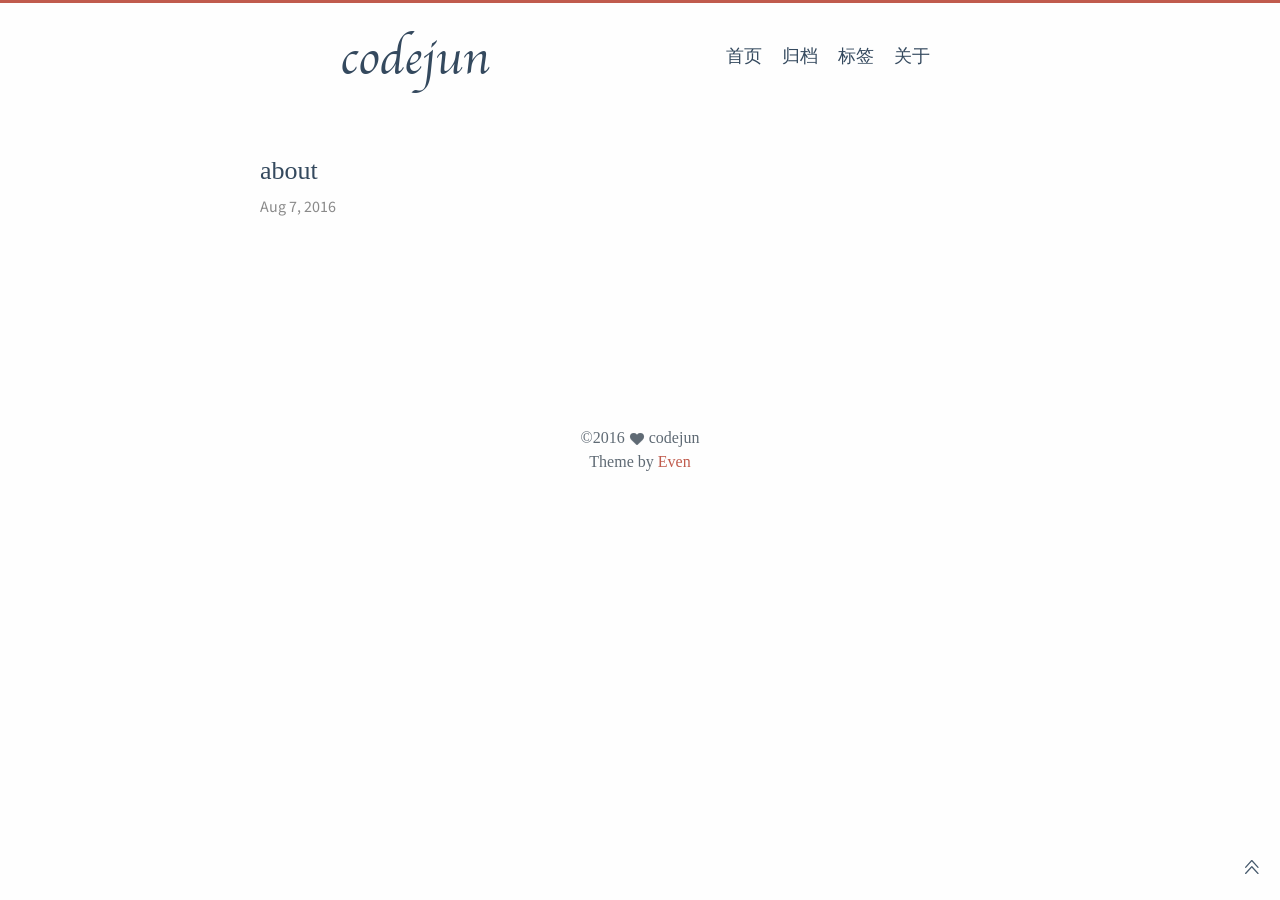
==== about/index.html @ 305eb2f6 "Site updated: 2016-08-07 17:38:11" ====
<!DOCTYPE html><html lang="zh-Hans"><head><meta charset="utf-8"><meta name="X-UA-Compatible" content="IE=edge"><meta name="description"><meta name="viewport" content="width=device-width, initial-scale=1"><title>about · codejun</title><link rel="short icon" href="/favicon.ico"><!-- font--><link rel="stylesheet" href="//fonts.googleapis.com/css?family=Source+Sans+Pro:400,600|Roboto Mono"><!-- icon--><link rel="stylesheet" href="/fonts/iconfont/iconfont.css"><!-- theme style--><link rel="stylesheet" href="/css/style.css"><!-- baidu analytics--><script type="text/javascript">var _hmt = _hmt || [];
(function() {
  var hm = document.createElement("script");
  hm.src = "//hm.baidu.com/hm.js?40d159871796acb51d2f15f353d4da32";
  var s = document.getElementsByTagName("script")[0]; 
  s.parentNode.insertBefore(hm, s);
})();
</script></head><body><div id="main"><header><a href="/." class="logo">codejun</a><ul class="nav"><li class="nav-link"><a href="/" target="_self">首页</a></li><li class="nav-link"><a href="/archives/" target="_self">归档</a></li><li class="nav-link"><a href="/tags/" target="_self">标签</a></li><li class="nav-link"><a href="/about/" target="_self">关于</a></li></ul></header><section id="container"><article class="post"><h1 class="post-title">about</h1><span class="post-time">Aug 7, 2016</span><div class="post-content"></div></article><div class="paginator"></div></section><footer><div class="copyright"><p>&copy;2016<span class="heart"><i class="iconfont icon-heart"></i></span><span class="author">codejun</span></p><p class="theme">Theme by <a href="https://github.com/ahonn/hexo-theme-even"> Even</a></p></div><label id="back2top"><i class="iconfont icon-up"></i></label></footer></div></body><script src="/js/zepto.min.js"></script><script src="/js/theme.js"></script></html>
---- fonts/iconfont/iconfont.css ----
@font-face {font-family: "iconfont";
  src: url('iconfont.eot?t=1468295277'); /* IE9*/
  src: url('iconfont.eot?t=1468295277#iefix') format('embedded-opentype'), /* IE6-IE8 */
  url('iconfont.woff?t=1468295277') format('woff'), /* chrome, firefox */
  url('iconfont.ttf?t=1468295277') format('truetype'), /* chrome, firefox, opera, Safari, Android, iOS 4.2+*/
  url('iconfont.svg?t=1468295277#iconfont') format('svg'); /* iOS 4.1- */
}

.iconfont {
  font-family:"iconfont" !important;
  font-size:16px;
  font-style:normal;
  -webkit-font-smoothing: antialiased;
  -webkit-text-stroke-width: 0.2px;
  -moz-osx-font-smoothing: grayscale;
}
.iconfont {
  font-family: "iconfont" !important;
  font-size: 16px;
  font-style: normal;
  -webkit-font-smoothing: antialiased;
  -webkit-text-stroke-width: 0.2px;
  -moz-osx-font-smoothing: grayscale;

}
.icon-twitter:before {
  content: "\e600";
}
.icon-weibo:before {
  content: "\e602";
}
.icon-stack-overflow:before {
  content: "\e603";
  font-size: 25px;
  position: relative;
  top: -4px;
}
.icon-email:before {
  content: "\e605";
  position: relative;
  top: -2px;
}
.icon-facebook:before {
  content: "\e601";
}
.icon-github:before {
  content: "\e606";
  position: relative;
  top: -3px;
}
.icon-rss:before {
  content: "\e604";
}
.icon-google:before {
  content: "\e609";
}
.icon-zhihu:before {
  content: "\e607";
  font-size: 27px;
  position: relative;
  top: -2px;
}
.icon-heart:before {
  content: "\e608"; 
}

.icon-right:before { 
  content: "\e60a";

}
.icon-left:before {
  content: "\e60b"; 
}
.icon-up:before {
  content: "\e60c";
}
---- css/style.css ----
@charset "UTF-8";img,legend{border:0}a,body{color:#34495e}body,ul{margin:0}body,legend,td,th,ul{padding:0}@font-face{font-family:Chancery;src:url(../fonts/chancery/apple-chancery-webfont.eot);src:url(../fonts/chancer/apple-chancery-webfont.eot?#iefix) format("embedded-opentype"),url(../fonts/chancery/apple-chancery-webfont.woff) format("woff"),url(../fonts/chancery/apple-chancery-webfont.ttf) format("truetype"),url(../fonts/chancery/apple-chancery-webfont.svg#apple-chancery) format("svg");font-weight:lighter;font-style:normal}/*! normalize.css v3.0.3 | MIT License | github.com/necolas/normalize.css */html{font-family:sans-serif;-ms-text-size-adjust:100%;-webkit-text-size-adjust:100%}article,aside,details,figcaption,figure,footer,header,hgroup,main,menu,nav,section,summary{display:block}audio,canvas,progress,video{display:inline-block;vertical-align:baseline}audio:not([controls]){display:none;height:0}[hidden],template{display:none}a{background-color:transparent;text-decoration:none}a:active,a:hover{outline:0}abbr[title]{border-bottom:1px dotted}b,optgroup,strong{font-weight:700}dfn{font-style:italic}h1{font-size:2em;margin:.67em 0}mark{background:#ff0;color:#000}small{font-size:80%}sub,sup{font-size:75%;line-height:0;position:relative;vertical-align:baseline}sup{top:-.5em}sub{bottom:-.25em}img{max-width:100%;height:auto;display:inline-block;vertical-align:middle}svg:not(:root){overflow:hidden}figure{margin:1em 40px}hr{box-sizing:content-box;height:0}pre,textarea{overflow:auto}code,kbd,pre,samp{font-family:monospace,monospace;font-size:1em}button,input,optgroup,select,textarea{color:inherit;font:inherit;margin:0}button{overflow:visible}button,select{text-transform:none}button,html input[type=button],input[type=reset],input[type=submit]{-webkit-appearance:button;cursor:pointer}button[disabled],html input[disabled]{cursor:not-allowed}button::-moz-focus-inner,input::-moz-focus-inner{border:0;padding:0}input{line-height:normal}input[type=radio],input[type=checkbox]{box-sizing:border-box;padding:0}input[type=number]::-webkit-inner-spin-button,input[type=number]::-webkit-outer-spin-button{height:auto}input[type=search]{-webkit-appearance:textfield;box-sizing:content-box}input[type=search]::-webkit-search-cancel-button,input[type=search]::-webkit-search-decoration{-webkit-appearance:none}table{border-collapse:collapse;border-spacing:0}html{font-size:100%;box-sizing:border-box}body{font-family:"Source Sans Pro","Helvetica Neue",Arial,sans-serif;font-weight:400;-webkit-font-smoothing:antialiased;-moz-osx-font-smoothing:grayscale;line-height:1.5;background:#fefefe;border-top:3px solid #c05b4d}h2{font-size:22px}h3{font-size:20px}h4{font-size:18px}h5,h6{font-size:16px}#main{width:800px;margin:0 auto}#container{margin:32px 20px}header{height:60px;padding:20px 100px}header .logo{float:left;font-size:48px;font-family:Chancery,cursive,LiSu,sans-serif}.post .post-sidebar,.post .post-title,footer .copyright,header .nav{font-family:Athelas,Times New Roman,STHeiti,Microsoft Yahei,serif}header .nav{float:right;margin-top:0}header .nav .nav-link{display:inline-block;padding:20px 10px}header .nav .nav-link a{font-size:18px;line-height:1.5}header .nav .nav-link .active,header .nav .nav-link :hover{transition:.1s ease-out;border-radius:2px;border-bottom:2px solid #c05b4d}.tagcloud a,footer #back2top{transition-property:-webkit-transform}footer{padding-top:2em}footer .social{display:block;text-align:center}footer .social .iconfont{display:inline-block;margin-right:10px;font-size:30px}footer .social .iconfont:hover{color:#c05b4d}footer .copyright{margin-top:15px;margin-bottom:20px;color:#5f6a74;text-align:center}footer .copyright .heart{margin:0 5px}footer .copyright .heart .icon-heart{font-size:14px}footer .copyright p{margin:0}footer .copyright .theme a{color:#c05b4d}footer #back2top{position:fixed;right:20px;bottom:20px;z-index:10;transition-property:transform;transition-property:transform,-webkit-transform;transition-timing-function:ease-out;transition-duration:.3s}footer #back2top:hover{-webkit-transform:translateY(-5px);-ms-transform:translateY(-5px);transform:translateY(-5px)}.post{padding-top:1em;padding-bottom:2em}.post .post-title{margin:0;font-weight:400;font-size:26px}.post .post-title .post-link:hover{border-bottom:2px solid #c05b4d;transition:.1s}.post .post-time{margin-top:5px;display:inline-block;color:#8a8a8a}.post .post-content a,.post .post-sidebar ol a.active{color:#c05b4d}.post .post-sidebar{width:190px;position:absolute;padding:10px 5px;margin-left:780px;font-size:15px;border-radius:5px;background-color:rgba(248,245,236,.6);box-shadow:1px 1px 2px rgba(0,0,0,.125)}.post .post-sidebar .heading{margin:5px 10px;font-size:18px;font-weight:500;text-transform:uppercase}.post .post-sidebar ol{list-style:square}.post .post-sidebar .toc{margin:7px 0;padding-left:25px}.post .post-sidebar .toc .toc-child{padding-left:20px}.post .post-content h1,.post .post-content h2,.post .post-content h3,.post .post-content h4,.post .post-content h5,.post .post-content h6{font-family:Athelas,Times New Roman,STHeiti,Microsoft Yahei,serif;font-weight:400}.post .post-content .headerlink:hover{border-bottom:0}.post .post-content .headerlink::before{content:'§';margin-right:5px;font-size:1.1em}.post .post-content a:hover{border-bottom:1px solid #c05b4d}.post .post-content blockquote{margin:2em 0;padding:10px 20px;position:relative;color:rgba(52,73,94,.8);background-color:rgba(192,91,77,.05);border-left:3px solid rgba(192,91,77,.3);box-shadow:1px 1px 2px rgba(0,0,0,.125)}.post .post-content blockquote p{margin:0}.post .post-content img{display:inline-block;max-width:100%}.post .post-content ul{list-style:inside}.post .post-content>table{margin-bottom:20px;border-spacing:0;box-shadow:2px 2px 3px rgba(0,0,0,.125);border:3px double #ebcdc9}.post .post-content>table td,.post .post-content>table th{padding:5px 15px;background-color:#fcfbf9;border:1px double #ebcdc9}code,pre{font-size:13px;padding:7px;border-radius:5px;font-family:Consolas,Monaco,Menlo,Consolas,monospace;background:#f8f5ec}.archive .year,.categories,.home .read-more,.paginator .next,.paginator .prev,.tagcloud,.tags{font-family:Athelas,Times New Roman,STHeiti,Microsoft Yahei,serif}code{padding:3px 5px;border-radius:4px;color:#c7254e}.highlight{position:relative;margin:1em 0;border-radius:5px;overflow-x:auto;box-shadow:1px 1px 2px rgba(0,0,0,.125)}.highlight::after{position:absolute;top:0;right:0;left:0;padding:2px 7px;font-size:12px;font-weight:700;color:#cacaca;background:#f1ede4;content:'CODE'}.highlight.html::after{content:"HTML"}.highlight.js::after{content:"JS"}.highlight.bash::after{content:"BASH"}.highlight.css::after{content:"CSS"}.highlight.scss::after{content:"SCSS"}.highlight.diff::after{content:"DIFF"}.highlight.xml::after{content:"XML"}.highlight.python::after{content:"PYTHON"}.highlight.json::after{content:"JSON"}.highlight.swift::after{content:"SWIFT"}.highlight.ruby::after{content:"RUBY"}.highlight.perl::after{content:"PERL"}.highlight.php::after{content:"PHP"}.highlight.c::after{content:"C"}.highlight.java::after{content:"JAVA"}.highlight.cpp::after{content:"CPP"}.highlight.scheme::after{content:"SCHEME"}.highlight .code pre{margin:0;padding:30px 10px 10px}.highlight .code pre .line{height:19px}.highlight .gutter{width:10px;color:#cacaca}.highlight .gutter pre{margin:0;padding:30px 7px 10px}.highlight table,.highlight td,.highlight tr{margin:0;padding:0;width:100%;border-collapse:collapse}.highlight .code .comment,.highlight .code .quote{color:#93a1a1}.highlight .code .addition,.highlight .code .keyword,.highlight .code .selector-tag{color:#859900}.highlight .code .doctag,.highlight .code .literal,.highlight .code .meta .meta-string,.highlight .code .number,.highlight .code .regexp,.highlight .code .string{color:#2aa198}.highlight .code .name,.highlight .code .section,.highlight .code .selector-class,.highlight .code .selector-id,.highlight .code .title{color:#268bd2}.highlight .code .attr,.highlight .code .attribute,.highlight .code .class .title,.highlight .code .template-variable,.highlight .code .type,.highlight .code .variable{color:#b58900}.highlight .code .bullet,.highlight .code .link,.highlight .code .meta,.highlight .code .meta .keyword,.highlight .code .selector-attr,.highlight .code .selector-pseudo,.highlight .code .subst,.highlight .code .symbol{color:#cb4b16}.highlight .code .built_in,.highlight .code .deletion{color:#dc322f}.highlight .code .formula{background:#eee8d5}.highlight .code .emphasis{font-style:italic}.highlight .code .strong{font-weight:700}.paginator{margin-top:2em;margin-bottom:4em;padding:1em 0}.paginator .next,.paginator .prev{display:inline-block;font-weight:700;font-size:20px}.paginator .next span,.paginator .prev span{margin:0 5px}.paginator .next:hover,.paginator .prev:hover{color:#c05b4d}.paginator .prev{float:left}.paginator .next{float:right}.home{margin-top:2em;margin-bottom:2em}.home .post-item{list-style:none;border-bottom:1px solid #e6e6e6}.home .read-more{color:#c05b4d;font-size:1.1em}.home .read-more:hover{border-bottom:1px solid #c05b4d}.archive{margin:3em auto;font-size:16px;max-width:500px}.archive .year{margin:20px 0;font-size:28px;font-weight:400}.archive .post-item{padding:2px 10px;border-left:1px solid #cacaca}.archive .post-item:hover{padding-left:13px;border-left:3px solid #c05b4d;transition:.2s ease-out}.categories .category-link,.tagcloud a{position:relative;transition-duration:.2s;transition-timing-function:ease-out;display:inline-block}.archive .post-time{display:inline-block;width:60px;margin:0 10px;color:#8a8a8a}.archive .post-time.category,.archive .post-time.tag{width:100px}.categories .total p,.tagcloud .total p{font-size:18px;width:110px;border-bottom:2px solid #c05b4d}.archive .post-link{color:#c05b4d}.tags{margin-top:35px;padding-top:20px;border-top:1px solid #e6e6e6}.tags a{margin-right:5px;color:#c05b4d}.tags a::before{content:'#'}.tagcloud{margin-top:3em;margin-bottom:5em;text-align:center;color:#c05b4d}.tagcloud .total{margin-bottom:10px}.tagcloud .total p{margin:auto}.tagcloud a{word-wrap:break-word;margin:5px;transition-property:transform;transition-property:transform,-webkit-transform}.tagcloud a:active,.tagcloud a:focus,.tagcloud a:hover{color:#c05b4d;-webkit-transform:scale(1.05);-ms-transform:scale(1.05);transform:scale(1.05)}.categories{margin-top:3em;margin-bottom:5em;text-align:center;color:#c05b4d}.categories .total{margin-bottom:20px}.categories .total p{margin:auto}.categories .category-link{margin:3px 10px;transition-property:-webkit-transform;transition-property:transform;transition-property:transform,-webkit-transform}.categories .category-link .category-count{display:inline-block;position:absolute;top:-2px;right:-8px;color:#c05b4d;font-size:12px}.categories .category-link:active,.categories .category-link:focus,.categories .category-link:hover{color:#c05b4d;-webkit-transform:scale(1.05);-ms-transform:scale(1.05);transform:scale(1.05)}@media screen and (max-width:800px){#main{width:100%}header{padding:20px 0}header .logo{font-size:42px}header .logo,header .nav{float:none;display:block;text-align:center}header .logo .nav-link,header .nav .nav-link{padding:5px 8px}.archive{margin:4em 1em 5em}.archive .post-time{margin:0;width:auto;font-size:13px;display:block}.tagcloud{margin-top:4em}#back2top,.post .post-sidebar{display:none}}
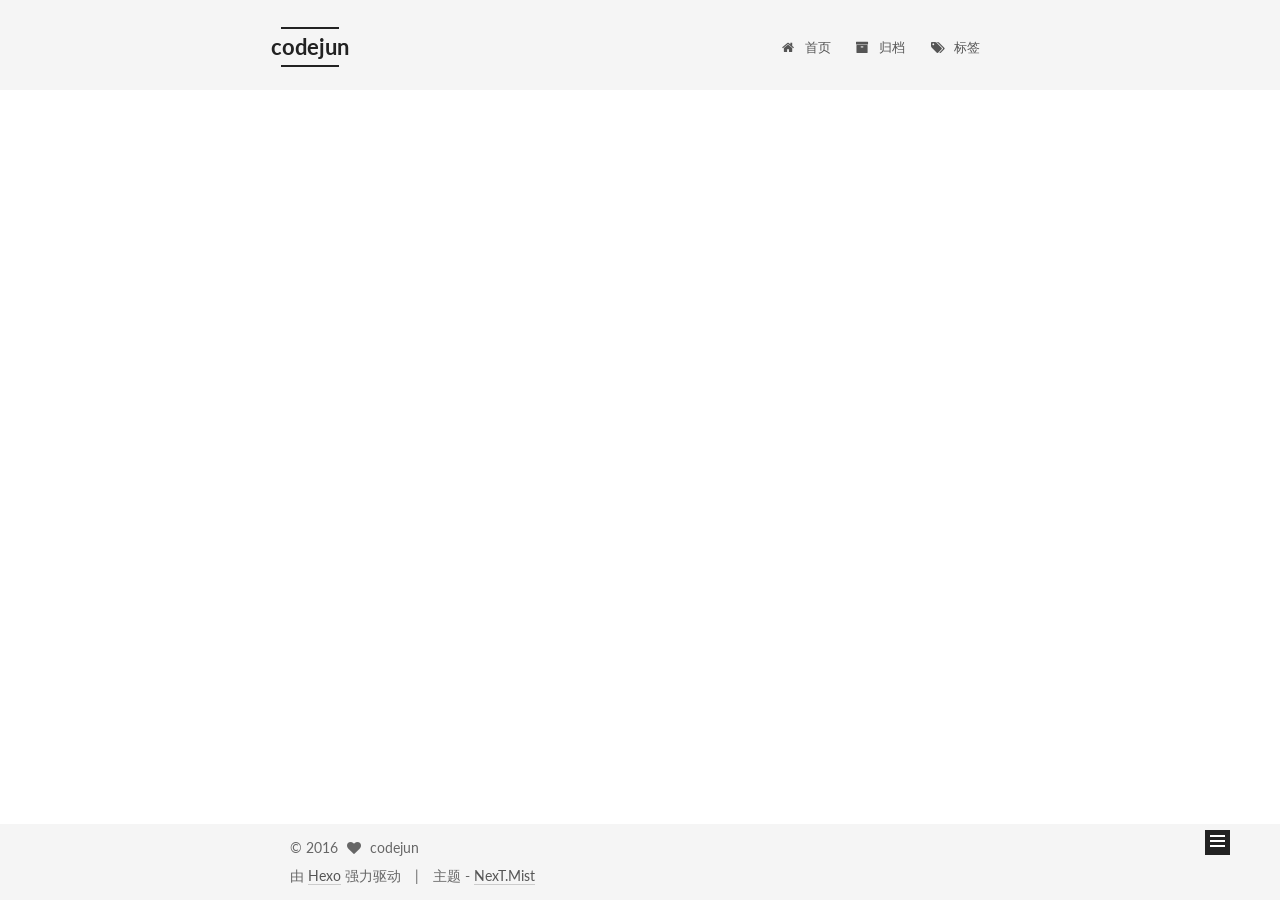
==== commit 6e9f6f51: "Site updated: 2016-08-07 20:53:51" ====
--- a/about/index.html
+++ b/about/index.html
@@ -1,8 +1,463 @@
-<!DOCTYPE html><html lang="zh-Hans"><head><meta charset="utf-8"><meta name="X-UA-Compatible" content="IE=edge"><meta name="description"><meta name="viewport" content="width=device-width, initial-scale=1"><title>about · codejun</title><link rel="short icon" href="/favicon.ico"><!-- font--><link rel="stylesheet" href="//fonts.googleapis.com/css?family=Source+Sans+Pro:400,600|Roboto Mono"><!-- icon--><link rel="stylesheet" href="/fonts/iconfont/iconfont.css"><!-- theme style--><link rel="stylesheet" href="/css/style.css"><!-- baidu analytics--><script type="text/javascript">var _hmt = _hmt || [];
-(function() {
-  var hm = document.createElement("script");
-  hm.src = "//hm.baidu.com/hm.js?40d159871796acb51d2f15f353d4da32";
-  var s = document.getElementsByTagName("script")[0]; 
-  s.parentNode.insertBefore(hm, s);
-})();
-</script></head><body><div id="main"><header><a href="/." class="logo">codejun</a><ul class="nav"><li class="nav-link"><a href="/" target="_self">首页</a></li><li class="nav-link"><a href="/archives/" target="_self">归档</a></li><li class="nav-link"><a href="/tags/" target="_self">标签</a></li><li class="nav-link"><a href="/about/" target="_self">关于</a></li></ul></header><section id="container"><article class="post"><h1 class="post-title">about</h1><span class="post-time">Aug 7, 2016</span><div class="post-content"></div></article><div class="paginator"></div></section><footer><div class="copyright"><p>&copy;2016<span class="heart"><i class="iconfont icon-heart"></i></span><span class="author">codejun</span></p><p class="theme">Theme by <a href="https://github.com/ahonn/hexo-theme-even"> Even</a></p></div><label id="back2top"><i class="iconfont icon-up"></i></label></footer></div></body><script src="/js/zepto.min.js"></script><script src="/js/theme.js"></script></html>+<!doctype html>
+
+
+
+  
+
+
+<html class="theme-next mist use-motion">
+<head>
+  <meta charset="UTF-8"/>
+<meta http-equiv="X-UA-Compatible" content="IE=edge,chrome=1" />
+<meta name="viewport" content="width=device-width, initial-scale=1, maximum-scale=1"/>
+
+
+
+<meta http-equiv="Cache-Control" content="no-transform" />
+<meta http-equiv="Cache-Control" content="no-siteapp" />
+
+
+
+
+
+
+
+
+
+
+
+
+  
+  
+  <link href="/vendors/fancybox/source/jquery.fancybox.css?v=2.1.5" rel="stylesheet" type="text/css" />
+
+
+
+
+  
+  
+  
+  
+
+  
+    
+    
+  
+
+  
+
+  
+
+  
+
+  
+
+  
+    
+    
+    <link href="//fonts.googleapis.com/css?family=Lato:300,300italic,400,400italic,700,700italic&subset=latin,latin-ext" rel="stylesheet" type="text/css">
+  
+
+
+
+
+
+
+<link href="/vendors/font-awesome/css/font-awesome.min.css?v=4.4.0" rel="stylesheet" type="text/css" />
+
+<link href="/css/main.css?v=5.0.1" rel="stylesheet" type="text/css" />
+
+
+  <meta name="keywords" content="Hexo, NexT" />
+
+
+
+
+  
+
+
+  <link rel="alternate" href="/atom.xml" title="codejun" type="application/atom+xml" />
+
+
+
+
+  <link rel="shortcut icon" type="image/x-icon" href="/favicon.ico?v=5.0.1" />
+
+
+
+
+
+
+<meta property="og:type" content="website">
+<meta property="og:title" content="about">
+<meta property="og:url" content="http://yoursite.com/about/index.html">
+<meta property="og:site_name" content="codejun">
+<meta property="og:updated_time" content="2016-08-07T09:12:54.000Z">
+<meta name="twitter:card" content="summary">
+<meta name="twitter:title" content="about">
+
+
+
+<script type="text/javascript" id="hexo.configuration">
+  var NexT = window.NexT || {};
+  var CONFIG = {
+    scheme: 'Mist',
+    sidebar: {"position":"left","display":"hide"},
+    fancybox: true,
+    motion: true,
+    duoshuo: {
+      userId: 0,
+      author: '博主'
+    }
+  };
+</script>
+
+
+
+
+  <link rel="canonical" href="http://yoursite.com/about/"/>
+
+  <title>
+  
+
+  
+    about | codejun
+  
+</title>
+</head>
+
+<body itemscope itemtype="http://schema.org/WebPage" lang="zh-Hans">
+
+  
+
+
+
+  <script type="text/javascript">
+    var _hmt = _hmt || [];
+    (function() {
+      var hm = document.createElement("script");
+      hm.src = "//hm.baidu.com/hm.js?40d159871796acb51d2f15f353d4da32";
+      var s = document.getElementsByTagName("script")[0];
+      s.parentNode.insertBefore(hm, s);
+    })();
+  </script>
+
+
+
+
+
+
+
+
+  
+  
+    
+  
+
+  <div class="container one-collumn sidebar-position-left  ">
+    <div class="headband"></div>
+
+    <header id="header" class="header" itemscope itemtype="http://schema.org/WPHeader">
+      <div class="header-inner"><div class="site-meta ">
+  
+
+  <div class="custom-logo-site-title">
+    <a href="/"  class="brand" rel="start">
+      <span class="logo-line-before"><i></i></span>
+      <span class="site-title">codejun</span>
+      <span class="logo-line-after"><i></i></span>
+    </a>
+  </div>
+  <p class="site-subtitle"></p>
+</div>
+
+<div class="site-nav-toggle">
+  <button>
+    <span class="btn-bar"></span>
+    <span class="btn-bar"></span>
+    <span class="btn-bar"></span>
+  </button>
+</div>
+
+<nav class="site-nav">
+  
+
+  
+    <ul id="menu" class="menu">
+      
+        
+        <li class="menu-item menu-item-home">
+          <a href="/" rel="section">
+            
+              <i class="menu-item-icon fa fa-fw fa-home"></i> <br />
+            
+            首页
+          </a>
+        </li>
+      
+        
+        <li class="menu-item menu-item-archives">
+          <a href="/archives" rel="section">
+            
+              <i class="menu-item-icon fa fa-fw fa-archive"></i> <br />
+            
+            归档
+          </a>
+        </li>
+      
+        
+        <li class="menu-item menu-item-tags">
+          <a href="/tags" rel="section">
+            
+              <i class="menu-item-icon fa fa-fw fa-tags"></i> <br />
+            
+            标签
+          </a>
+        </li>
+      
+
+      
+    </ul>
+  
+
+  
+</nav>
+
+ </div>
+    </header>
+
+    <main id="main" class="main">
+      <div class="main-inner">
+        <div class="content-wrap">
+          <div id="content" class="content">
+            
+
+  <div id="posts" class="posts-expand">
+    
+    
+      
+    
+  </div>
+
+
+          </div>
+          
+
+
+          
+  <div class="comments" id="comments">
+    
+      <div class="ds-thread" data-thread-key="about/index.html"
+           data-title="about" data-url="http://yoursite.com/about/index.html">
+      </div>
+    
+  </div>
+
+
+        </div>
+        
+          
+  
+  <div class="sidebar-toggle">
+    <div class="sidebar-toggle-line-wrap">
+      <span class="sidebar-toggle-line sidebar-toggle-line-first"></span>
+      <span class="sidebar-toggle-line sidebar-toggle-line-middle"></span>
+      <span class="sidebar-toggle-line sidebar-toggle-line-last"></span>
+    </div>
+  </div>
+
+  <aside id="sidebar" class="sidebar">
+    <div class="sidebar-inner">
+
+      
+
+      
+
+      <section class="site-overview sidebar-panel  sidebar-panel-active ">
+        <div class="site-author motion-element" itemprop="author" itemscope itemtype="http://schema.org/Person">
+          <img class="site-author-image" itemprop="image"
+               src="/images/avatar.gif"
+               alt="codejun" />
+          <p class="site-author-name" itemprop="name">codejun</p>
+          <p class="site-description motion-element" itemprop="description"></p>
+        </div>
+        <nav class="site-state motion-element">
+          <div class="site-state-item site-state-posts">
+            <a href="/archives">
+              <span class="site-state-item-count">1</span>
+              <span class="site-state-item-name">日志</span>
+            </a>
+          </div>
+
+          
+
+          
+
+        </nav>
+
+        
+          <div class="feed-link motion-element">
+            <a href="/atom.xml" rel="alternate">
+              <i class="fa fa-rss"></i>
+              RSS
+            </a>
+          </div>
+        
+
+        <div class="links-of-author motion-element">
+          
+        </div>
+
+        
+        
+
+        
+        
+
+      </section>
+
+      
+
+    </div>
+  </aside>
+
+
+        
+      </div>
+    </main>
+
+    <footer id="footer" class="footer">
+      <div class="footer-inner">
+        <div class="copyright" >
+  
+  &copy; 
+  <span itemprop="copyrightYear">2016</span>
+  <span class="with-love">
+    <i class="fa fa-heart"></i>
+  </span>
+  <span class="author" itemprop="copyrightHolder">codejun</span>
+</div>
+
+<div class="powered-by">
+  由 <a class="theme-link" href="https://hexo.io">Hexo</a> 强力驱动
+</div>
+
+<div class="theme-info">
+  主题 -
+  <a class="theme-link" href="https://github.com/iissnan/hexo-theme-next">
+    NexT.Mist
+  </a>
+</div>
+
+        
+
+        
+      </div>
+    </footer>
+
+    <div class="back-to-top">
+      <i class="fa fa-arrow-up"></i>
+    </div>
+  </div>
+
+  
+
+<script type="text/javascript">
+  if (Object.prototype.toString.call(window.Promise) !== '[object Function]') {
+    window.Promise = null;
+  }
+</script>
+
+
+
+
+
+
+
+
+
+  
+
+
+
+  
+  <script type="text/javascript" src="/vendors/jquery/index.js?v=2.1.3"></script>
+
+  
+  <script type="text/javascript" src="/vendors/fastclick/lib/fastclick.min.js?v=1.0.6"></script>
+
+  
+  <script type="text/javascript" src="/vendors/jquery_lazyload/jquery.lazyload.js?v=1.9.7"></script>
+
+  
+  <script type="text/javascript" src="/vendors/velocity/velocity.min.js?v=1.2.1"></script>
+
+  
+  <script type="text/javascript" src="/vendors/velocity/velocity.ui.min.js?v=1.2.1"></script>
+
+  
+  <script type="text/javascript" src="/vendors/fancybox/source/jquery.fancybox.pack.js?v=2.1.5"></script>
+
+
+  
+
+
+  <script type="text/javascript" src="/js/src/utils.js?v=5.0.1"></script>
+
+  <script type="text/javascript" src="/js/src/motion.js?v=5.0.1"></script>
+
+
+
+  
+  
+
+  
+
+  
+
+
+  <script type="text/javascript" src="/js/src/bootstrap.js?v=5.0.1"></script>
+
+
+
+  
+
+  
+    
+  
+
+  <script type="text/javascript">
+    var duoshuoQuery = {short_name:"codejun"};
+    (function() {
+      var ds = document.createElement('script');
+      ds.type = 'text/javascript';ds.async = true;
+      ds.id = 'duoshuo-script';
+      ds.src = (document.location.protocol == 'https:' ? 'https:' : 'http:') + '//static.duoshuo.com/embed.js';
+      ds.charset = 'UTF-8';
+      (document.getElementsByTagName('head')[0]
+      || document.getElementsByTagName('body')[0]).appendChild(ds);
+    })();
+  </script>
+
+  
+    
+    <script src="/vendors/ua-parser-js/dist/ua-parser.min.js?v=0.7.9"></script>
+    <script src="/js/src/hook-duoshuo.js"></script>
+  
+
+
+
+
+
+
+  
+  
+
+  
+
+  
+
+  
+
+</body>
+</html>
--- a/css/main.css
+++ b/css/main.css
@@ -0,0 +1,2427 @@
+/* normalize.css v3.0.2 | MIT License | git.io/normalize */
+html {
+  font-family: sans-serif; /* 1 */
+  -ms-text-size-adjust: 100%; /* 2 */
+  -webkit-text-size-adjust: 100%; /* 2 */
+}
+body {
+  margin: 0;
+}
+article,
+aside,
+details,
+figcaption,
+figure,
+footer,
+header,
+hgroup,
+main,
+menu,
+nav,
+section,
+summary {
+  display: block;
+}
+audio,
+canvas,
+progress,
+video {
+  display: inline-block; /* 1 */
+  vertical-align: baseline; /* 2 */
+}
+audio:not([controls]) {
+  display: none;
+  height: 0;
+}
+[hidden],
+template {
+  display: none;
+}
+a {
+  background-color: transparent;
+}
+a:active,
+a:hover {
+  outline: 0;
+}
+abbr[title] {
+  border-bottom: 1px dotted;
+}
+b,
+strong {
+  font-weight: bold;
+}
+dfn {
+  font-style: italic;
+}
+h1 {
+  font-size: 2em;
+  margin: 0.67em 0;
+}
+mark {
+  background: #ff0;
+  color: #000;
+}
+small {
+  font-size: 80%;
+}
+sub,
+sup {
+  font-size: 75%;
+  line-height: 0;
+  position: relative;
+  vertical-align: baseline;
+}
+sup {
+  top: -0.5em;
+}
+sub {
+  bottom: -0.25em;
+}
+img {
+  border: 0;
+}
+svg:not(:root) {
+  overflow: hidden;
+}
+figure {
+  margin: 1em 40px;
+}
+hr {
+  -moz-box-sizing: content-box;
+  box-sizing: content-box;
+  height: 0;
+}
+pre {
+  overflow: auto;
+}
+code,
+kbd,
+pre,
+samp {
+  font-family: monospace, monospace;
+  font-size: 1em;
+}
+button,
+input,
+optgroup,
+select,
+textarea {
+  color: inherit; /* 1 */
+  font: inherit; /* 2 */
+  margin: 0; /* 3 */
+}
+button {
+  overflow: visible;
+}
+button,
+select {
+  text-transform: none;
+}
+button,
+html input[type="button"],
+input[type="reset"],
+input[type="submit"] {
+  -webkit-appearance: button; /* 2 */
+  cursor: pointer; /* 3 */
+}
+button[disabled],
+html input[disabled] {
+  cursor: default;
+}
+button::-moz-focus-inner,
+input::-moz-focus-inner {
+  border: 0;
+  padding: 0;
+}
+input {
+  line-height: normal;
+}
+input[type="checkbox"],
+input[type="radio"] {
+  box-sizing: border-box; /* 1 */
+  padding: 0; /* 2 */
+}
+input[type="number"]::-webkit-inner-spin-button,
+input[type="number"]::-webkit-outer-spin-button {
+  height: auto;
+}
+input[type="search"] {
+  -webkit-appearance: textfield; /* 1 */
+  -moz-box-sizing: content-box;
+  -webkit-box-sizing: content-box; /* 2 */
+  box-sizing: content-box;
+}
+input[type="search"]::-webkit-search-cancel-button,
+input[type="search"]::-webkit-search-decoration {
+  -webkit-appearance: none;
+}
+fieldset {
+  border: 1px solid #c0c0c0;
+  margin: 0 2px;
+  padding: 0.35em 0.625em 0.75em;
+}
+legend {
+  border: 0; /* 1 */
+  padding: 0; /* 2 */
+}
+textarea {
+  overflow: auto;
+}
+optgroup {
+  font-weight: bold;
+}
+table {
+  border-collapse: collapse;
+  border-spacing: 0;
+}
+td,
+th {
+  padding: 0;
+}
+::selection {
+  background: #262a30;
+  color: #fff;
+}
+body {
+  position: relative;
+  font-family: 'Lato', "PingFang SC", "Microsoft YaHei", sans-serif;
+  font-size: 14px;
+  line-height: 2;
+  color: #555;
+  background: #fff;
+}
+@media (max-width: 767px) {
+  body {
+    padding-right: 0 !important;
+  }
+}
+@media (min-width: 768px) and (max-width: 991px) {
+  body {
+    padding-right: 0 !important;
+  }
+}
+@media (min-width: 1600px) {
+  body {
+    font-size: 16px;
+  }
+}
+h1,
+h2,
+h3,
+h4,
+h5,
+h6 {
+  margin: 0;
+  padding: 0;
+  font-weight: bold;
+  line-height: 1.5;
+  font-family: 'Lato', "PingFang SC", "Microsoft YaHei", sans-serif;
+}
+h2,
+h3,
+h4,
+h5,
+h6 {
+  margin: 20px 0 15px;
+}
+h1 {
+  font-size: 24px;
+}
+@media (max-width: 767px) {
+  h1 {
+    font-size: 20px;
+  }
+}
+h2 {
+  font-size: 22px;
+}
+@media (max-width: 767px) {
+  h2 {
+    font-size: 18px;
+  }
+}
+h3 {
+  font-size: 20px;
+}
+@media (max-width: 767px) {
+  h3 {
+    font-size: 16px;
+  }
+}
+h4 {
+  font-size: 18px;
+}
+@media (max-width: 767px) {
+  h4 {
+    font-size: 14px;
+  }
+}
+h5 {
+  font-size: 16px;
+}
+@media (max-width: 767px) {
+  h5 {
+    font-size: 12px;
+  }
+}
+h6 {
+  font-size: 14px;
+}
+@media (max-width: 767px) {
+  h6 {
+    font-size: 10px;
+  }
+}
+p {
+  margin: 0 0 25px 0;
+}
+a {
+  color: #555;
+  text-decoration: none;
+  border-bottom: 1px solid #999;
+  word-wrap: break-word;
+}
+a:hover {
+  color: #222;
+  border-bottom-color: #222;
+}
+ul {
+  list-style: none;
+}
+blockquote {
+  margin: 0;
+  padding: 0;
+}
+img {
+  display: block;
+  margin: auto;
+  max-width: 100%;
+  height: auto;
+}
+hr {
+  margin: 40px 0;
+  height: 3px;
+  border: none;
+  background-color: #ddd;
+  background-image: repeating-linear-gradient(-45deg, #fff, #fff 4px, transparent 4px, transparent 8px);
+}
+blockquote {
+  padding: 0 15px;
+  color: #666;
+  border-left: 4px solid #ddd;
+}
+blockquote cite::before {
+  content: "-";
+  padding: 0 5px;
+}
+dt {
+  font-weight: 700;
+}
+dd {
+  margin: 0;
+  padding: 0;
+}
+.text-left {
+  text-align: left;
+}
+.text-center {
+  text-align: center;
+}
+.text-right {
+  text-align: right;
+}
+.text-justify {
+  text-align: justify;
+}
+.text-nowrap {
+  white-space: nowrap;
+}
+.text-lowercase {
+  text-transform: lowercase;
+}
+.text-uppercase {
+  text-transform: uppercase;
+}
+.text-capitalize {
+  text-transform: capitalize;
+}
+.center-block {
+  display: block;
+  margin-left: auto;
+  margin-right: auto;
+}
+.clearfix:before,
+.clearfix:after {
+  content: " ";
+  display: table;
+}
+.clearfix:after {
+  clear: both;
+}
+.pullquote {
+  width: 45%;
+}
+.pullquote.left {
+  float: left;
+  margin-left: 5px;
+  margin-right: 10px;
+}
+.pullquote.right {
+  float: right;
+  margin-left: 10px;
+  margin-right: 5px;
+}
+.affix.affix.affix {
+  position: fixed;
+}
+.translation {
+  margin-top: -20px;
+  font-size: 14px;
+  color: #999;
+}
+.scrollbar-measure {
+  width: 100px;
+  height: 100px;
+  overflow: scroll;
+  position: absolute;
+  top: -9999px;
+}
+.use-motion .motion-element {
+  opacity: 0;
+}
+#local-search-input {
+  padding: 3px;
+  border: none;
+  text-indent: 14px;
+  border-radius: 0;
+  width: 140px;
+  outline: none;
+  border-bottom: 1px solid #999;
+  background: inherit;
+  opacity: 0.5;
+}
+#local-search-input:focus {
+  opacity: 1;
+}
+.search-icon {
+  position: absolute;
+  top: 9px;
+}
+table {
+  margin: 20px 0;
+  width: 100%;
+  border-collapse: collapse;
+  border-spacing: 0;
+  border: 1px solid #ddd;
+  font-size: 14px;
+  table-layout: fixed;
+  word-wrap: break-all;
+}
+table>tbody>tr:nth-of-type(odd) {
+  background-color: #f9f9f9;
+}
+table>tbody>tr:hover {
+  background-color: #f5f5f5;
+}
+caption,
+th,
+td {
+  padding: 8px;
+  text-align: left;
+  vertical-align: middle;
+  font-weight: normal;
+}
+th,
+td {
+  border-bottom: 3px solid #ddd;
+  border-right: 1px solid #eee;
+}
+th {
+  padding-bottom: 10px;
+  font-weight: 700;
+}
+td {
+  border-bottom-width: 1px;
+}
+html,
+body {
+  height: 100%;
+}
+.container {
+  position: relative;
+  min-height: 100%;
+}
+.header-inner {
+  margin: 0 auto;
+  padding: 100px 0 70px;
+  width: 700px;
+}
+@media (min-width: 1600px) {
+  .container .header-inner {
+    width: 900px;
+  }
+}
+.main {
+  padding-bottom: 150px;
+}
+.main-inner {
+  margin: 0 auto;
+  width: 700px;
+}
+@media (min-width: 1600px) {
+  .container .main-inner {
+    width: 900px;
+  }
+}
+.footer {
+  position: absolute;
+  left: 0;
+  bottom: 0;
+  width: 100%;
+  min-height: 50px;
+}
+.footer-inner {
+  box-sizing: border-box;
+  margin: 20px auto;
+  width: 700px;
+}
+@media (min-width: 1600px) {
+  .container .footer-inner {
+    width: 900px;
+  }
+}
+pre,
+.highlight {
+  overflow: auto;
+  margin: 20px 0;
+  padding: 15px;
+  font-size: 13px;
+  color: #ccc;
+  background: #2d2d2d;
+  line-height: 1.6;
+}
+pre,
+code {
+  font-family: consolas, Menlo, "PingFang SC", "Microsoft YaHei", monospace;
+}
+code {
+  padding: 2px 4px;
+  word-break: break-all;
+  color: #555;
+  background: #eee;
+  border-radius: 4px;
+  font-size: 13px;
+}
+pre code {
+  padding: 0;
+  color: #ccc;
+  background: none;
+  text-shadow: none;
+}
+.highlight pre {
+  border: none;
+  margin: 0;
+  padding: 1px;
+}
+.highlight table {
+  margin: 0;
+  width: auto;
+  border: none;
+}
+.highlight td {
+  border: none;
+  padding: 0;
+}
+.highlight figcaption {
+  font-size: 1em;
+  color: #ccc;
+  line-height: 1em;
+  margin-bottom: 1em;
+}
+.highlight figcaption:before,
+.highlight figcaption:after {
+  content: " ";
+  display: table;
+}
+.highlight figcaption:after {
+  clear: both;
+}
+.highlight figcaption a {
+  float: right;
+  color: #ccc;
+}
+.highlight figcaption a:hover {
+  border-bottom-color: #ccc;
+}
+.highlight .gutter pre {
+  color: #666;
+  text-align: right;
+  padding-right: 20px;
+}
+.highlight .line {
+  height: 20px;
+}
+.gist table {
+  width: auto;
+}
+.gist table td {
+  border: none;
+}
+pre .comment {
+  color: #999;
+}
+pre .variable,
+pre .attribute,
+pre .tag,
+pre .regexp,
+pre .ruby .constant,
+pre .xml .tag .title,
+pre .xml .pi,
+pre .xml .doctype,
+pre .html .doctype,
+pre .css .id,
+pre .css .class,
+pre .css .pseudo {
+  color: #f2777a;
+}
+pre .number,
+pre .preprocessor,
+pre .built_in,
+pre .literal,
+pre .params,
+pre .constant,
+pre .command {
+  color: #f99157;
+}
+pre .ruby .class .title,
+pre .css .rules .attribute,
+pre .string,
+pre .value,
+pre .inheritance,
+pre .header,
+pre .ruby .symbol,
+pre .xml .cdata,
+pre .special,
+pre .number,
+pre .formula {
+  color: #9c9;
+}
+pre .title,
+pre .css .hexcolor {
+  color: #6cc;
+}
+pre .function,
+pre .python .decorator,
+pre .python .title,
+pre .ruby .function .title,
+pre .ruby .title .keyword,
+pre .perl .sub,
+pre .javascript .title,
+pre .coffeescript .title {
+  color: #69c;
+}
+pre .keyword,
+pre .javascript .function {
+  color: #c9c;
+}
+.full-image.full-image.full-image {
+  border: none;
+  max-width: 100%;
+  width: auto;
+  margin: 20px auto;
+}
+@media (min-width: 992px) {
+  .full-image.full-image.full-image {
+    max-width: none;
+    width: 126%;
+    margin: 0 -13%;
+  }
+}
+.blockquote-center,
+.page-home .post-type-quote blockquote,
+.page-post-detail .post-type-quote blockquote {
+  position: relative;
+  margin: 40px 0;
+  padding: 0;
+  border-left: none;
+  text-align: center;
+}
+.blockquote-center::before,
+.page-home .post-type-quote blockquote::before,
+.page-post-detail .post-type-quote blockquote::before,
+.blockquote-center::after,
+.page-home .post-type-quote blockquote::after,
+.page-post-detail .post-type-quote blockquote::after {
+  position: absolute;
+  content: ' ';
+  display: block;
+  width: 100%;
+  height: 24px;
+  opacity: 0.2;
+  background-repeat: no-repeat;
+  background-position: 0 -6px;
+  background-size: 22px 22px;
+}
+.blockquote-center::before,
+.page-home .post-type-quote blockquote::before,
+.page-post-detail .post-type-quote blockquote::before {
+  top: -20px;
+  background-image: url("../images/quote-l.svg");
+  border-top: 1px solid #ccc;
+}
+.blockquote-center::after,
+.page-home .post-type-quote blockquote::after,
+.page-post-detail .post-type-quote blockquote::after {
+  bottom: -20px;
+  background-image: url("../images/quote-r.svg");
+  border-bottom: 1px solid #ccc;
+  background-position: 100% 8px;
+}
+.blockquote-center p,
+.page-home .post-type-quote blockquote p,
+.page-post-detail .post-type-quote blockquote p,
+.blockquote-center div,
+.page-home .post-type-quote blockquote div,
+.page-post-detail .post-type-quote blockquote div {
+  text-align: center;
+}
+.post .post-body .group-picture img {
+  box-sizing: border-box;
+  padding: 0 3px;
+  border: none;
+}
+.post .group-picture-row {
+  overflow: hidden;
+  margin-top: 6px;
+}
+.post .group-picture-row:first-child {
+  margin-top: 0;
+}
+.post .group-picture-column {
+  float: left;
+}
+.page-post-detail .post-body .group-picture-column {
+  float: none;
+  margin-top: 10px;
+  width: auto !important;
+}
+.page-post-detail .post-body .group-picture-column img {
+  margin: 0 auto;
+}
+.page-archive .group-picture-container {
+  overflow: hidden;
+}
+.page-archive .group-picture-row {
+  float: left;
+}
+.page-archive .group-picture-row:first-child {
+  margin-top: 6px;
+}
+.page-archive .group-picture-column {
+  max-width: 150px;
+  max-height: 150px;
+}
+.btn {
+  display: inline-block;
+  padding: 0 20px;
+  font-size: 14px;
+  color: #fff;
+  background: #222;
+  border: 2px solid #222;
+  text-decoration: none;
+  border-radius: 0;
+  transition-property: background-color;
+  transition-duration: 0.2s;
+  transition-timing-function: ease-in-out;
+  transition-delay: 0s;
+}
+.btn:hover,
+.post-more-link .btn:hover {
+  border-color: #222;
+  color: #222;
+  background: #fff;
+}
+.btn-bar {
+  display: block;
+  width: 22px;
+  height: 2px;
+  background: #555;
+  border-radius: 1px;
+}
+.btn-bar+.btn-bar {
+  margin-top: 4px;
+}
+.pagination {
+  margin: 120px 0 40px;
+  text-align: center;
+  border-top: 1px solid #eee;
+}
+.page-number-basic,
+.pagination .prev,
+.pagination .next,
+.pagination .page-number,
+.pagination .space {
+  display: inline-block;
+  position: relative;
+  top: -1px;
+  margin: 0 10px;
+  padding: 0 10px;
+  line-height: 30px;
+}
+@media (max-width: 767px) {
+  .page-number-basic,
+  .pagination .prev,
+  .pagination .next,
+  .pagination .page-number,
+  .pagination .space {
+    margin: 0 5px;
+  }
+}
+.pagination .prev,
+.pagination .next,
+.pagination .page-number {
+  border-bottom: 0;
+  border-top: 1px solid #eee;
+  transition-property: border-color;
+  transition-duration: 0.2s;
+  transition-timing-function: ease-in-out;
+  transition-delay: 0s;
+}
+.pagination .prev:hover,
+.pagination .next:hover,
+.pagination .page-number:hover {
+  border-top-color: #222;
+}
+.pagination .space {
+  padding: 0;
+  margin: 0;
+}
+.pagination .prev {
+  margin-left: 0;
+}
+.pagination .next {
+  margin-right: 0;
+}
+.pagination .page-number.current {
+  color: #fff;
+  background: #ccc;
+  border-top-color: #ccc;
+}
+@media (max-width: 767px) {
+  .pagination {
+    border-top: none;
+  }
+  .pagination .prev,
+  .pagination .next,
+  .pagination .page-number {
+    margin-bottom: 10px;
+    border-top: 0;
+    border-bottom: 1px solid #eee;
+  }
+  .pagination .prev:hover,
+  .pagination .next:hover,
+  .pagination .page-number:hover {
+    border-bottom-color: #222;
+  }
+}
+.comments {
+  margin: 60px 20px 0;
+}
+.tag-cloud {
+  text-align: center;
+}
+.tag-cloud a {
+  display: inline-block;
+  margin: 10px;
+}
+.back-to-top {
+  box-sizing: border-box;
+  position: fixed;
+  bottom: -100px;
+  right: 50px;
+  z-index: 1050;
+  padding: 0 6px;
+  width: 25px;
+  background: #222;
+  font-size: 12px;
+  opacity: 1;
+  color: #fff;
+  cursor: pointer;
+  text-align: center;
+  -webkit-transform: translateZ(0);
+  transition-property: bottom;
+  transition-duration: 0.2s;
+  transition-timing-function: ease-in-out;
+  transition-delay: 0s;
+}
+@media (max-width: 767px) {
+  .back-to-top {
+    display: none;
+  }
+}
+@media (min-width: 768px) and (max-width: 991px) {
+  .back-to-top {
+    display: none;
+  }
+}
+.back-to-top.back-to-top-on {
+  bottom: 19px;
+}
+.header {
+  background: #fff;
+}
+.header-inner {
+  position: relative;
+}
+.headband {
+  height: 3px;
+  background: #222;
+}
+.site-meta {
+  margin: 0;
+  text-align: left;
+}
+@media (max-width: 767px) {
+  .site-meta {
+    text-align: center;
+  }
+}
+.brand {
+  position: relative;
+  display: inline-block;
+  padding: 0 40px;
+  color: #222;
+  background: #222;
+  border-bottom: none;
+}
+.brand:hover {
+  color: #222;
+}
+.logo {
+  display: inline-block;
+  margin-right: 5px;
+  line-height: 36px;
+  vertical-align: top;
+}
+.site-title {
+  display: inline-block;
+  vertical-align: top;
+  line-height: 36px;
+  font-size: 20px;
+  font-weight: normal;
+  font-family: 'Lato', "PingFang SC", "Microsoft YaHei", sans-serif;
+}
+.site-subtitle {
+  margin-top: 10px;
+  font-size: 13px;
+  color: #999;
+}
+.use-motion .brand {
+  opacity: 0;
+}
+.use-motion .logo,
+.use-motion .site-title,
+.use-motion .site-subtitle {
+  opacity: 0;
+  position: relative;
+  top: -10px;
+}
+.site-nav-toggle {
+  display: none;
+  position: absolute;
+  top: 10px;
+  left: 10px;
+}
+@media (max-width: 767px) {
+  .site-nav-toggle {
+    display: block;
+  }
+}
+.site-nav-toggle button {
+  margin-top: 2px;
+  padding: 9px 10px;
+  background: transparent;
+  border: none;
+}
+@media (max-width: 767px) {
+  .site-nav {
+    display: none;
+    margin: 0 -10px;
+    padding: 0 10px;
+    clear: both;
+    border-top: 1px solid #ddd;
+  }
+}
+@media (min-width: 768px) and (max-width: 991px) {
+  .site-nav {
+    display: block !important;
+  }
+}
+@media (min-width: 992px) {
+  .site-nav {
+    display: block !important;
+  }
+}
+.menu {
+  margin-top: 20px;
+  padding-left: 0;
+  text-align: center;
+}
+.menu .menu-item {
+  display: inline-block;
+  margin: 0 10px;
+}
+@media screen and (max-width: 767px) {
+  .menu .menu-item {
+    margin-top: 10px;
+  }
+}
+.menu .menu-item a {
+  display: block;
+  font-size: 13px;
+  text-transform: capitalize;
+  line-height: inherit;
+  border-bottom: 1px solid transparent;
+  transition-property: border-color;
+  transition-duration: 0.2s;
+  transition-timing-function: ease-in-out;
+  transition-delay: 0s;
+}
+.menu .menu-item a:hover {
+  border-bottom-color: #222;
+}
+.menu .menu-item .fa {
+  margin-right: 5px;
+}
+.use-motion .menu-item {
+  opacity: 0;
+}
+.post-body {
+  font-family: 'Lato', "PingFang SC", "Microsoft YaHei", sans-serif;
+}
+@media (max-width: 767px) {
+  .post-body {
+    word-break: break-word;
+  }
+}
+.post-body .fancybox img {
+  display: block !important;
+  margin: 0 auto;
+  cursor: pointer;
+  cursor: zoom-in;
+  cursor: -webkit-zoom-in;
+}
+.post-body .image-caption,
+.post-body .figure .caption {
+  margin: 10px auto 15px;
+  text-align: center;
+  font-size: 14px;
+  color: #999;
+  font-weight: bold;
+  line-height: 1;
+}
+.post-sticky-flag {
+  display: inline-block;
+  font-size: 16px;
+  -ms-transform: rotate(30deg);
+  -webkit-transform: rotate(30deg);
+  -moz-transform: rotate(30deg);
+  -ms-transform: rotate(30deg);
+  -o-transform: rotate(30deg);
+  transform: rotate(30deg);
+}
+.posts-expand {
+  padding-top: 40px;
+}
+@media (max-width: 767px) {
+  .posts-expand {
+    margin: 0 20px;
+  }
+  .post-body pre,
+  .post-body .highlight {
+    padding: 10px;
+  }
+  .post-body pre .gutter pre,
+  .post-body .highlight .gutter pre {
+    padding-right: 10px;
+  }
+}
+@media (min-width: 992px) {
+  .posts-expand .post-body {
+    text-align: justify;
+  }
+}
+.posts-expand .post-body h2,
+.posts-expand .post-body h3,
+.posts-expand .post-body h4,
+.posts-expand .post-body h5,
+.posts-expand .post-body h6 {
+  padding-top: 10px;
+}
+.posts-expand .post-body h2 .header-anchor,
+.posts-expand .post-body h3 .header-anchor,
+.posts-expand .post-body h4 .header-anchor,
+.posts-expand .post-body h5 .header-anchor,
+.posts-expand .post-body h6 .header-anchor {
+  float: right;
+  margin-left: 10px;
+  color: #ccc;
+  border-bottom-style: none;
+  visibility: hidden;
+}
+.posts-expand .post-body h2 .header-anchor:hover,
+.posts-expand .post-body h3 .header-anchor:hover,
+.posts-expand .post-body h4 .header-anchor:hover,
+.posts-expand .post-body h5 .header-anchor:hover,
+.posts-expand .post-body h6 .header-anchor:hover {
+  color: inherit;
+}
+.posts-expand .post-body h2:hover .header-anchor,
+.posts-expand .post-body h3:hover .header-anchor,
+.posts-expand .post-body h4:hover .header-anchor,
+.posts-expand .post-body h5:hover .header-anchor,
+.posts-expand .post-body h6:hover .header-anchor {
+  visibility: visible;
+}
+.posts-expand .post-body ul li {
+  list-style: circle;
+}
+.posts-expand .post-body img {
+  box-sizing: border-box;
+  margin: auto;
+  padding: 3px;
+  border: 1px solid #ddd;
+}
+.posts-expand .fancybox img {
+  margin: 0 auto;
+}
+@media (max-width: 767px) {
+  .posts-collapse {
+    margin: 0 20px;
+  }
+  .posts-collapse .post-title,
+  .posts-collapse .post-meta {
+    display: block;
+    width: auto;
+    text-align: left;
+  }
+}
+.posts-collapse {
+  position: relative;
+  z-index: 1010;
+  margin-left: 0;
+}
+.posts-collapse::after {
+  content: " ";
+  position: absolute;
+  top: 20px;
+  left: 0;
+  margin-left: -2px;
+  width: 4px;
+  height: 100%;
+  background: #f5f5f5;
+  z-index: -1;
+}
+@media (max-width: 767px) {
+  .posts-collapse {
+    margin: 0 20px;
+  }
+}
+.posts-collapse .collection-title {
+  position: relative;
+  margin: 60px 0;
+}
+.posts-collapse .collection-title h2 {
+  margin-left: 20px;
+}
+.posts-collapse .collection-title small {
+  color: #bbb;
+}
+.posts-collapse .collection-title::before {
+  content: " ";
+  position: absolute;
+  left: 0;
+  top: 50%;
+  margin-left: -4px;
+  margin-top: -4px;
+  width: 8px;
+  height: 8px;
+  background: #bbb;
+  border-radius: 50%;
+}
+.posts-collapse .post {
+  margin: 30px 0;
+}
+.posts-collapse .post-header {
+  position: relative;
+  transition-duration: 0.2s;
+  transition-timing-function: ease-in-out;
+  transition-delay: 0s;
+  transition-property: border;
+  border-bottom: 1px dashed #ccc;
+}
+.posts-collapse .post-header::before {
+  content: " ";
+  position: absolute;
+  left: 0;
+  top: 12px;
+  width: 6px;
+  height: 6px;
+  margin-left: -4px;
+  background: #bbb;
+  border-radius: 50%;
+  border: 1px solid #fff;
+  transition-duration: 0.2s;
+  transition-timing-function: ease-in-out;
+  transition-delay: 0s;
+  transition-property: background;
+}
+.posts-collapse .post-header:hover {
+  border-bottom-color: #666;
+}
+.posts-collapse .post-header:hover::before {
+  background: #222;
+}
+.posts-collapse .post-meta {
+  position: absolute;
+  font-size: 12px;
+  left: 20px;
+  top: 5px;
+}
+.posts-collapse .post-comments-count {
+  display: none;
+}
+.posts-collapse .post-title {
+  margin-left: 60px;
+  font-size: 16px;
+  font-weight: normal;
+  line-height: inherit;
+}
+.posts-collapse .post-title::after {
+  margin-left: 3px;
+  opacity: 0.6;
+}
+.posts-collapse .post-title a {
+  color: #666;
+  border-bottom: none;
+}
+.page-home .post-type-quote .post-header,
+.page-post-detail .post-type-quote .post-header,
+.page-home .post-type-quote .post-tags,
+.page-post-detail .post-type-quote .post-tags {
+  display: none;
+}
+.posts-expand .post-title {
+  font-size: 26px;
+  text-align: center;
+  word-break: break-word;
+  font-weight: 400;
+}
+@media (max-width: 767px) {
+  .posts-expand .post-title {
+    font-size: 22px;
+  }
+}
+.posts-expand .post-title-link {
+  display: inline-block;
+  position: relative;
+  color: #555;
+  border-bottom: none;
+  line-height: 1.2;
+  vertical-align: top;
+}
+.posts-expand .post-title-link::before {
+  content: "";
+  position: absolute;
+  width: 100%;
+  height: 2px;
+  bottom: 0;
+  left: 0;
+  background-color: #000;
+  visibility: hidden;
+  -webkit-transform: scaleX(0);
+  -moz-transform: scaleX(0);
+  -ms-transform: scaleX(0);
+  -o-transform: scaleX(0);
+  transform: scaleX(0);
+  transition-duration: 0.2s;
+  transition-timing-function: ease-in-out;
+  transition-delay: 0s;
+}
+.posts-expand .post-title-link:hover::before {
+  visibility: visible;
+  -webkit-transform: scaleX(1);
+  -moz-transform: scaleX(1);
+  -ms-transform: scaleX(1);
+  -o-transform: scaleX(1);
+  transform: scaleX(1);
+}
+.posts-expand .post-title-link .fa {
+  font-size: 16px;
+}
+.posts-expand .post-meta {
+  margin: 3px 0 60px 0;
+  color: #999;
+  font-family: 'Lato', "PingFang SC", "Microsoft YaHei", sans-serif;
+  font-size: 12px;
+  text-align: center;
+}
+.posts-expand .post-meta .post-category-list {
+  display: inline-block;
+  margin: 0;
+  padding: 3px;
+}
+.posts-expand .post-meta .post-category-list-link {
+  color: #999;
+}
+.post-meta-item-icon {
+  display: none;
+  margin-right: 3px;
+}
+@media (min-width: 768px) and (max-width: 991px) {
+  .post-meta-item-icon {
+    display: inline-block;
+  }
+}
+@media (max-width: 767px) {
+  .post-meta-item-icon {
+    display: inline-block;
+  }
+}
+@media (min-width: 768px) and (max-width: 991px) {
+  .post-meta-item-text {
+    display: none;
+  }
+}
+@media (max-width: 767px) {
+  .post-meta-item-text {
+    display: none;
+  }
+}
+@media (max-width: 767px) {
+  .posts-expand .post-comments-count {
+    display: none;
+  }
+}
+.post-more-link {
+  margin-top: 50px;
+}
+.post-more-link .btn {
+  color: #555;
+  font-size: 14px;
+  background: transparent;
+  border-radius: 0;
+  line-height: 2;
+}
+.posts-expand .post-tags {
+  margin-top: 40px;
+  text-align: center;
+}
+.posts-expand .post-tags a {
+  display: inline-block;
+  margin-right: 10px;
+  font-size: 13px;
+}
+.post-nav {
+  overflow: hidden;
+  margin-top: 60px;
+  padding: 10px;
+  white-space: nowrap;
+  border-top: 1px solid #eee;
+}
+.post-nav-item {
+  display: inline-block;
+  width: 50%;
+  white-space: normal;
+}
+.post-nav-item a {
+  position: relative;
+  display: inline-block;
+  line-height: 25px;
+  font-size: 14px;
+  color: #555;
+  border-bottom: none;
+}
+.post-nav-item a:hover {
+  color: #222;
+  border-bottom: none;
+}
+.post-nav-item a:active {
+  top: 2px;
+}
+.post-nav-item a i {
+  font-size: 12px;
+}
+.post-nav-prev {
+  text-align: right;
+}
+.posts-expand .post-eof {
+  display: block;
+  margin: 80px auto 60px;
+  width: 8%;
+  height: 1px;
+  background: #ccc;
+  text-align: center;
+}
+.post:last-child .post-eof.post-eof.post-eof {
+  display: none;
+}
+.post-gallery {
+  display: table;
+  table-layout: fixed;
+  width: 100%;
+  border-collapse: separate;
+}
+.post-gallery-row {
+  display: table-row;
+}
+.post-gallery .post-gallery-img {
+  display: table-cell;
+  text-align: center;
+  vertical-align: middle;
+  border: none;
+}
+.post-gallery .post-gallery-img img {
+  max-width: 100%;
+  max-height: 100%;
+  border: none;
+}
+.fancybox-close,
+.fancybox-close:hover {
+  border: none;
+}
+.sidebar {
+  position: fixed;
+  right: 0;
+  top: 0;
+  bottom: 0;
+  width: 0;
+  z-index: 1040;
+  box-shadow: inset 0 2px 6px #000;
+  background: #222;
+  -webkit-transform: translateZ(0);
+}
+.sidebar a {
+  color: #999;
+  border-bottom-color: #555;
+}
+.sidebar a:hover {
+  color: #eee;
+}
+@media (min-width: 768px) and (max-width: 991px) {
+  .sidebar {
+    display: none !important;
+  }
+}
+@media (max-width: 767px) {
+  .sidebar {
+    display: none !important;
+  }
+}
+.sidebar-inner {
+  position: relative;
+  padding: 20px 10px;
+  color: #999;
+  text-align: center;
+}
+.sidebar-toggle {
+  position: fixed;
+  right: 50px;
+  bottom: 45px;
+  width: 15px;
+  height: 15px;
+  padding: 5px;
+  background: #222;
+  line-height: 0;
+  z-index: 1050;
+  cursor: pointer;
+  -webkit-transform: translateZ(0);
+}
+@media (min-width: 768px) and (max-width: 991px) {
+  .sidebar-toggle {
+    display: none;
+  }
+}
+@media (max-width: 767px) {
+  .sidebar-toggle {
+    display: none;
+  }
+}
+.sidebar-toggle-line {
+  position: relative;
+  display: inline-block;
+  vertical-align: top;
+  height: 2px;
+  width: 100%;
+  background: #fff;
+  margin-top: 3px;
+}
+.sidebar-toggle-line:first-child {
+  margin-top: 0;
+}
+.site-author-image {
+  display: block;
+  margin: 0 auto;
+  padding: 2px;
+  max-width: 96px;
+  height: auto;
+  border: 2px solid #333;
+}
+.site-author-name {
+  margin: 5px 0 0;
+  text-align: center;
+  color: #f5f5f5;
+  font-weight: normal;
+}
+.site-description {
+  margin-top: 5px;
+  text-align: center;
+  font-size: 14px;
+  color: #999;
+}
+.site-state {
+  overflow: hidden;
+  line-height: 1.4;
+  white-space: nowrap;
+  text-align: center;
+}
+.site-state-item {
+  display: inline-block;
+  padding: 0 15px;
+  border-left: 1px solid #333;
+}
+.site-state-item:first-child {
+  border-left: none;
+}
+.site-state-item a {
+  border-bottom: none;
+}
+.site-state-item-count {
+  display: block;
+  text-align: center;
+  color: inherit;
+  font-weight: 600;
+  font-size: 18px;
+}
+.site-state-item-name {
+  font-size: 13px;
+  color: inherit;
+}
+.feed-link {
+  margin-top: 20px;
+}
+.feed-link a {
+  display: inline-block;
+  padding: 0 15px;
+  color: #fc6423;
+  border: 1px solid #fc6423;
+  border-radius: 4px;
+}
+.feed-link a i {
+  color: #fc6423;
+  font-size: 14px;
+}
+.feed-link a:hover {
+  color: #fff;
+  background: #fc6423;
+}
+.feed-link a:hover i {
+  color: #fff;
+}
+.links-of-author {
+  margin-top: 20px;
+}
+.links-of-author a {
+  display: inline-block;
+  vertical-align: middle;
+  margin-right: 10px;
+  margin-bottom: 10px;
+  border-bottom-color: #555;
+  font-size: 13px;
+}
+.links-of-author a:before {
+  display: inline-block;
+  vertical-align: middle;
+  margin-right: 3px;
+  content: " ";
+  width: 4px;
+  height: 4px;
+  border-radius: 50%;
+  background: #13c40b;
+}
+.links-of-blogroll {
+  font-size: 13px;
+}
+.links-of-blogroll-title {
+  margin-top: 20px;
+  font-size: 14px;
+  font-weight: 600;
+}
+.links-of-blogroll-list {
+  margin: 0;
+  padding: 0;
+}
+.links-of-blogroll-item {
+  padding: 2px 10px;
+}
+.sidebar-nav {
+  margin: 0 0 20px;
+  padding-left: 0;
+}
+.sidebar-nav li {
+  display: inline-block;
+  cursor: pointer;
+  border-bottom: 1px solid transparent;
+  font-size: 14px;
+  color: #555;
+}
+.sidebar-nav li:hover {
+  color: #f5f5f5;
+}
+.page-post-detail .sidebar-nav-toc {
+  padding: 0 5px;
+}
+.page-post-detail .sidebar-nav-overview {
+  margin-left: 10px;
+}
+.sidebar-nav .sidebar-nav-active {
+  color: #87daff;
+  border-bottom-color: #87daff;
+}
+.sidebar-nav .sidebar-nav-active:hover {
+  color: #87daff;
+}
+.sidebar-panel {
+  display: none;
+}
+.sidebar-panel-active {
+  display: block;
+}
+.post-toc-empty {
+  font-size: 14px;
+  color: #666;
+}
+.post-toc-wrap {
+  overflow: hidden;
+}
+.post-toc {
+  overflow: auto;
+}
+.post-toc ol {
+  margin: 0;
+  padding: 0 2px 5px 10px;
+  text-align: left;
+  list-style: none;
+  font-size: 14px;
+}
+.post-toc ol > ol {
+  padding-left: 0;
+}
+.post-toc ol a {
+  transition-duration: 0.2s;
+  transition-timing-function: ease-in-out;
+  transition-delay: 0s;
+  transition-property: all;
+  color: #999;
+  border-bottom-color: #555;
+}
+.post-toc ol a:hover {
+  color: #ccc;
+  border-bottom-color: #ccc;
+}
+.post-toc .nav-item {
+  overflow: hidden;
+  text-overflow: ellipsis;
+  white-space: nowrap;
+  line-height: 1.8;
+}
+.post-toc .nav .nav-child {
+  display: none;
+}
+.post-toc .nav .active > .nav-child {
+  display: block;
+}
+.post-toc .nav .active-current > .nav-child {
+  display: block;
+}
+.post-toc .nav .active-current > .nav-child > .nav-item {
+  display: block;
+}
+.post-toc .nav .active > a {
+  color: #87daff;
+  border-bottom-color: #87daff;
+}
+.post-toc .nav .active-current > a {
+  color: #87daff;
+}
+.post-toc .nav .active-current > a:hover {
+  color: #87daff;
+}
+.footer {
+  font-size: 14px;
+  color: #999;
+}
+.footer img {
+  border: none;
+}
+.footer-inner {
+  text-align: center;
+}
+.with-love {
+  display: inline-block;
+  margin: 0 5px;
+}
+.powered-by,
+.theme-info {
+  display: inline-block;
+}
+.powered-by {
+  margin-right: 10px;
+}
+.powered-by::after {
+  content: "|";
+  padding-left: 10px;
+}
+.cc-license {
+  margin-top: 10px;
+  text-align: center;
+}
+.cc-license .cc-opacity {
+  opacity: 0.7;
+  border-bottom: none;
+}
+.cc-license .cc-opacity:hover {
+  opacity: 0.9;
+}
+.cc-license img {
+  display: inline-block;
+}
+.theme-next #ds-thread #ds-reset {
+  color: #555;
+}
+.theme-next #ds-thread #ds-reset .ds-replybox {
+  margin-bottom: 30px;
+}
+.theme-next #ds-thread #ds-reset .ds-replybox .ds-avatar,
+.theme-next #ds-reset .ds-avatar img {
+  box-shadow: none;
+}
+.theme-next #ds-thread #ds-reset .ds-textarea-wrapper {
+  border-color: #c7d4e1;
+  background: none;
+  border-top-right-radius: 3px;
+  border-top-left-radius: 3px;
+}
+.theme-next #ds-thread #ds-reset .ds-textarea-wrapper textarea {
+  height: 60px;
+}
+.theme-next #ds-reset .ds-rounded-top {
+  border-radius: 0;
+}
+.theme-next #ds-thread #ds-reset .ds-post-toolbar {
+  box-sizing: border-box;
+  border: 1px solid #c7d4e1;
+  background: #f6f8fa;
+}
+.theme-next #ds-thread #ds-reset .ds-post-options {
+  height: 40px;
+  border: none;
+  background: none;
+}
+.theme-next #ds-thread #ds-reset .ds-toolbar-buttons {
+  top: 11px;
+}
+.theme-next #ds-thread #ds-reset .ds-sync {
+  top: 5px;
+}
+.theme-next #ds-thread #ds-reset .ds-post-button {
+  top: 4px;
+  right: 5px;
+  width: 90px;
+  height: 30px;
+  border: 1px solid #c5ced7;
+  border-radius: 3px;
+  background-image: linear-gradient(#fbfbfc, #f5f7f9);
+  color: #60676d;
+}
+.theme-next #ds-thread #ds-reset .ds-post-button:hover {
+  background-position: 0 -30px;
+  color: #60676d;
+}
+.theme-next #ds-thread #ds-reset .ds-comments-info {
+  padding: 10px 0;
+}
+.theme-next #ds-thread #ds-reset .ds-sort {
+  display: none;
+}
+.theme-next #ds-thread #ds-reset li.ds-tab a.ds-current {
+  border: none;
+  background: #f6f8fa;
+  color: #60676d;
+}
+.theme-next #ds-thread #ds-reset li.ds-tab a.ds-current:hover {
+  background-color: #e9f0f7;
+  color: #60676d;
+}
+.theme-next #ds-thread #ds-reset li.ds-tab a {
+  border-radius: 2px;
+  padding: 5px;
+}
+.theme-next #ds-thread #ds-reset .ds-login-buttons p {
+  color: #999;
+  line-height: 36px;
+}
+.theme-next #ds-thread #ds-reset .ds-login-buttons .ds-service-list li {
+  height: 28px;
+}
+.theme-next #ds-thread #ds-reset .ds-service-list a {
+  background: none;
+  padding: 5px;
+  border: 1px solid;
+  border-radius: 3px;
+  text-align: center;
+}
+.theme-next #ds-thread #ds-reset .ds-service-list a:hover {
+  color: #fff;
+  background: #666;
+}
+.theme-next #ds-thread #ds-reset .ds-service-list .ds-weibo {
+  color: #fc9b00;
+  border-color: #fc9b00;
+}
+.theme-next #ds-thread #ds-reset .ds-service-list .ds-weibo:hover {
+  background: #fc9b00;
+}
+.theme-next #ds-thread #ds-reset .ds-service-list .ds-qq {
+  color: #60a3ec;
+  border-color: #60a3ec;
+}
+.theme-next #ds-thread #ds-reset .ds-service-list .ds-qq:hover {
+  background: #60a3ec;
+}
+.theme-next #ds-thread #ds-reset .ds-service-list .ds-renren {
+  color: #2e7ac4;
+  border-color: #2e7ac4;
+}
+.theme-next #ds-thread #ds-reset .ds-service-list .ds-renren:hover {
+  background: #2e7ac4;
+}
+.theme-next #ds-thread #ds-reset .ds-service-list .ds-douban {
+  color: #37994c;
+  border-color: #37994c;
+}
+.theme-next #ds-thread #ds-reset .ds-service-list .ds-douban:hover {
+  background: #37994c;
+}
+.theme-next #ds-thread #ds-reset .ds-service-list .ds-kaixin {
+  color: #fef20d;
+  border-color: #fef20d;
+}
+.theme-next #ds-thread #ds-reset .ds-service-list .ds-kaixin:hover {
+  background: #fef20d;
+}
+.theme-next #ds-thread #ds-reset .ds-service-list .ds-netease {
+  color: #f00;
+  border-color: #f00;
+}
+.theme-next #ds-thread #ds-reset .ds-service-list .ds-netease:hover {
+  background: #f00;
+}
+.theme-next #ds-thread #ds-reset .ds-service-list .ds-sohu {
+  color: #ffcb05;
+  border-color: #ffcb05;
+}
+.theme-next #ds-thread #ds-reset .ds-service-list .ds-sohu:hover {
+  background: #ffcb05;
+}
+.theme-next #ds-thread #ds-reset .ds-service-list .ds-baidu {
+  color: #2831e0;
+  border-color: #2831e0;
+}
+.theme-next #ds-thread #ds-reset .ds-service-list .ds-baidu:hover {
+  background: #2831e0;
+}
+.theme-next #ds-thread #ds-reset .ds-service-list .ds-google {
+  color: #166bec;
+  border-color: #166bec;
+}
+.theme-next #ds-thread #ds-reset .ds-service-list .ds-google:hover {
+  background: #166bec;
+}
+.theme-next #ds-thread #ds-reset .ds-service-list .ds-weixin {
+  color: #00ce0d;
+  border-color: #00ce0d;
+}
+.theme-next #ds-thread #ds-reset .ds-service-list .ds-weixin:hover {
+  background: #00ce0d;
+}
+.theme-next #ds-thread #ds-reset .ds-service-list .ds-more-services {
+  border: none;
+}
+.theme-next #ds-thread #ds-reset .ds-service-list .ds-more-services:hover {
+  background: none;
+}
+.theme-next #ds-reset .duoshuo-ua-admin {
+  display: inline-block;
+  color: #f00;
+}
+.theme-next #ds-reset .duoshuo-ua-platform,
+.theme-next #ds-reset .duoshuo-ua-browser {
+  color: #ccc;
+}
+.theme-next #ds-reset .duoshuo-ua-platform .fa,
+.theme-next #ds-reset .duoshuo-ua-browser .fa {
+  display: inline-block;
+  margin-right: 3px;
+}
+.theme-next #ds-reset .duoshuo-ua-separator {
+  display: inline-block;
+  margin-left: 5px;
+}
+.theme-next .this_ua {
+  background-color: #ccc !important;
+  border-radius: 4px;
+  padding: 0 5px !important;
+  margin: 1px 1px !important;
+  border: 1px solid #bbb !important;
+  color: #fff;
+  display: inline-block !important;
+}
+.theme-next .this_ua.admin {
+  background-color: #d9534f !important;
+  border-color: #d9534f !important;
+}
+.theme-next .this_ua.platform.iOS,
+.theme-next .this_ua.platform.Mac,
+.theme-next .this_ua.platform.Windows {
+  background-color: #39b3d7 !important;
+  border-color: #46b8da !important;
+}
+.theme-next .this_ua.platform.Linux {
+  background-color: #3a3a3a !important;
+  border-color: #1f1f1f !important;
+}
+.theme-next .this_ua.platform.Android {
+  background-color: #00c47d !important;
+  border-color: #01b171 !important;
+}
+.theme-next .this_ua.browser.Mobile,
+.theme-next .this_ua.browser.Chrome {
+  background-color: #5cb85c !important;
+  border-color: #4cae4c !important;
+}
+.theme-next .this_ua.browser.Firefox {
+  background-color: #f0ad4e !important;
+  border-color: #eea236 !important;
+}
+.theme-next .this_ua.browser.Maxthon,
+.theme-next .this_ua.browser.IE {
+  background-color: #428bca !important;
+  border-color: #357ebd !important;
+}
+.theme-next .this_ua.browser.baidu,
+.theme-next .this_ua.browser.UCBrowser,
+.theme-next .this_ua.browser.Opera {
+  background-color: #d9534f !important;
+  border-color: #d43f3a !important;
+}
+.theme-next .this_ua.browser.Android,
+.theme-next .this_ua.browser.QQBrowser {
+  background-color: #78ace9 !important;
+  border-color: #4cae4c !important;
+}
+.post-spread {
+  margin-top: 20px;
+  text-align: center;
+}
+.jiathis_style {
+  display: inline-block;
+}
+.jiathis_style a {
+  border: none;
+}
+.post-spread {
+  margin-top: 20px;
+  text-align: center;
+}
+.bdshare-slide-button-box a {
+  border: none;
+}
+.bdsharebuttonbox {
+  display: inline-block;
+}
+.bdsharebuttonbox a {
+  border: none;
+}
+ul.search-result-list {
+  padding-left: 0px;
+  margin: 0px 5px 0px 8px;
+}
+p.search-result {
+  border-bottom: 1px dashed #ccc;
+  padding: 5px 0;
+}
+a.search-result-title {
+  font-weight: bold;
+}
+a.search-result {
+  border-bottom: transparent;
+  display: block;
+  white-space: nowrap;
+  overflow: hidden;
+  text-overflow: ellipsis;
+}
+.search-keyword {
+  border-bottom: 1px dashed #4088b8;
+  font-weight: bold;
+}
+#local-search-result {
+  height: 90%;
+  overflow: auto;
+}
+.popup {
+  display: none;
+  position: fixed;
+  top: 10%;
+  left: 50%;
+  width: 700px;
+  height: 80%;
+  margin-left: -350px;
+  padding: 3px 0 0 10px;
+  background: #fff;
+  color: #333;
+  z-index: 9999;
+  border-radius: 5px;
+}
+@media (max-width: 767px) {
+  .popup {
+    padding: 3px;
+    top: 0;
+    left: 0;
+    margin: 0;
+    width: 100%;
+    height: 100%;
+    border-radius: 0px;
+  }
+}
+.popoverlay {
+  position: fixed;
+  width: 100%;
+  height: 100%;
+  top: 0px;
+  left: 0px;
+  z-index: 2080;
+  background-color: rgba(0,0,0,0.3);
+}
+#local-search-input {
+  margin-bottom: 10px;
+  width: 50%;
+}
+.popup-btn-close {
+  position: absolute;
+  top: 6px;
+  right: 14px;
+  color: #4ebd79;
+  font-size: 14px;
+  font-weight: bold;
+  text-transform: uppercase;
+  cursor: pointer;
+}
+#no-result {
+  position: absolute;
+  left: 44%;
+  top: 42%;
+  color: #ccc;
+}
+.site-uv,
+.site-pv,
+.page-pv {
+  display: inline-block;
+}
+.site-uv .busuanzi-value,
+.site-pv .busuanzi-value,
+.page-pv .busuanzi-value {
+  margin: 0 5px;
+}
+.site-uv {
+  margin-right: 10px;
+}
+.site-uv::after {
+  content: "|";
+  padding-left: 10px;
+}
+.use-motion .post {
+  opacity: 0;
+}
+.page-archive .archive-page-counter {
+  position: relative;
+  top: 3px;
+  left: 20px;
+}
+@media (max-width: 767px) {
+  .page-archive .archive-page-counter {
+    top: 5px;
+  }
+}
+.page-archive .posts-collapse .archive-move-on {
+  position: absolute;
+  top: 11px;
+  left: 0;
+  margin-left: -6px;
+  width: 10px;
+  height: 10px;
+  opacity: 0.5;
+  background: #555;
+  border: 1px solid #fff;
+  border-radius: 50%;
+}
+.category-all-page .category-all-title {
+  text-align: center;
+}
+.category-all-page .category-all {
+  margin-top: 20px;
+}
+.category-all-page .category-list {
+  margin: 0;
+  padding: 0;
+  list-style: none;
+}
+.category-all-page .category-list-item {
+  margin: 5px 10px;
+}
+.category-all-page .category-list-count {
+  color: #bbb;
+}
+.category-all-page .category-list-count:before {
+  display: inline;
+  content: " (";
+}
+.category-all-page .category-list-count:after {
+  display: inline;
+  content: ") ";
+}
+.category-all-page .category-list-child {
+  padding-left: 10px;
+}
+.page-post-detail .sidebar-toggle-line {
+  background: #87daff;
+}
+.page-post-detail .comments {
+  overflow: hidden;
+}
+h1,
+h2,
+h3,
+h4,
+h5,
+h6 {
+  margin: 20px 0 10px;
+}
+p {
+  margin: 0 0 25px 0;
+}
+a {
+  border-bottom-color: #ccc;
+}
+hr {
+  margin: 20px 0;
+  height: 2px;
+}
+.main-inner {
+  margin-top: 80px;
+}
+.header {
+  background: #f5f5f5;
+}
+.header-inner {
+  padding: 25px 0 20px;
+}
+.header-inner:before,
+.header-inner:after {
+  content: " ";
+  display: table;
+}
+.header-inner:after {
+  clear: both;
+}
+@media (max-width: 767px) {
+  .header-inner {
+    width: auto;
+    margin-bottom: 50px;
+    padding: 10px;
+  }
+}
+.site-meta {
+  float: left;
+  margin-left: -20px;
+  line-height: normal;
+}
+@media (max-width: 767px) {
+  .site-meta {
+    margin-left: 10px;
+  }
+}
+.site-meta .brand {
+  padding: 2px 1px;
+  background: none;
+}
+@media (max-width: 767px) {
+  .site-meta .brand {
+    display: block;
+  }
+}
+.site-meta .logo {
+  display: none;
+}
+.site-meta .site-title {
+  font-size: 22px;
+  font-weight: bolder;
+}
+@media (max-width: 767px) {
+  .site-meta .site-title {
+    line-height: 34px;
+  }
+}
+.logo-line-before,
+.logo-line-after {
+  display: block;
+  overflow: hidden;
+  margin: 0 auto;
+  width: 75%;
+}
+@media (max-width: 767px) {
+  .logo-line-before,
+  .logo-line-after {
+    display: none;
+  }
+}
+.logo-line-before i,
+.logo-line-after i {
+  position: relative;
+  display: block;
+  height: 2px;
+  background: #222;
+}
+@media (max-width: 767px) {
+  .logo-line-before i,
+  .logo-line-after i {
+    height: 3px;
+  }
+}
+.use-motion .logo-line-before i {
+  left: -100%;
+}
+.use-motion .logo-line-after i {
+  right: -100%;
+}
+.site-subtitle {
+  display: none;
+}
+.site-nav-toggle {
+  position: static;
+  float: right;
+}
+.menu {
+  float: right;
+  margin: 8px 0 0 0;
+}
+@media (max-width: 767px) {
+  .menu {
+    margin: 20px 0 0 0;
+    padding: 0;
+  }
+}
+.menu br {
+  display: none;
+}
+.menu .menu-item {
+  margin: 0;
+}
+@media (max-width: 767px) {
+  .menu .menu-item {
+    display: block;
+  }
+}
+.menu .menu-item a {
+  padding: 0 10px;
+  background: none;
+  border: none;
+  border-radius: 2px;
+  transition-property: background;
+}
+@media (max-width: 767px) {
+  .menu .menu-item a {
+    text-align: left;
+  }
+}
+.menu .menu-item a:hover {
+  background: #e1e1e1;
+}
+.menu a::before {
+  display: none;
+}
+@media (max-width: 767px) {
+  .menu a::before {
+    display: block;
+  }
+}
+@media (max-width: 767px) {
+  .menu {
+    float: none;
+  }
+}
+.site-search form {
+  display: none;
+}
+.posts-expand {
+  padding-top: 0;
+}
+.posts-expand .post-title,
+.posts-expand .post-meta {
+  text-align: left;
+}
+@media (max-width: 767px) {
+  .posts-expand .post-title,
+  .posts-expand .post-meta {
+    text-align: center;
+  }
+}
+.posts-expand .post-eof {
+  display: none;
+}
+.posts-expand .post {
+  margin-top: 120px;
+}
+.posts-expand .post:first-child {
+  margin-top: 0;
+}
+.posts-expand .post-meta {
+  margin-top: 5px;
+  margin-bottom: 20px;
+}
+.posts-expand .post-title {
+  position: relative;
+  font-size: 26px;
+  font-weight: 400;
+}
+@media (max-width: 767px) {
+  .posts-expand .post-title {
+    font-size: 20px;
+  }
+}
+@media (min-width: 1600px) {
+  .posts-expand .post-title {
+    font-size: 26px;
+  }
+}
+.posts-expand .post-title:hover:before {
+  background: #222;
+}
+.posts-expand .post-body img {
+  margin: 0;
+}
+.posts-expand .post-tags {
+  text-align: left;
+}
+.posts-expand .post-tags a {
+  padding: 1px 5px;
+  background: #f5f5f5;
+  border-bottom: none;
+}
+.posts-expand .post-tags a:hover {
+  background: #ccc;
+}
+.posts-expand .post-nav {
+  margin-top: 40px;
+}
+.post-more-link {
+  margin-top: 20px;
+  text-align: left;
+}
+.post-more-link a {
+  padding: 0;
+  font-size: 14px;
+  color: #666;
+  background: none;
+  border: none;
+  border-bottom: 2px solid #666;
+  transition-property: border;
+}
+@media (max-width: 767px) {
+  .post-more-link a {
+    font-size: 12px;
+  }
+}
+@media (min-width: 1600px) {
+  .post-more-link a {
+    font-size: 16px;
+  }
+}
+.post-more-link a:hover {
+  border-bottom-color: #222;
+}
+.links-of-blogroll-inline .links-of-blogroll-item {
+  display: inline-block;
+}
+.btn {
+  padding: 0 10px;
+  border-width: 2px;
+  border-radius: 0;
+}
+.headband {
+  display: none;
+}
+.site-search {
+  position: relative;
+  float: right;
+  margin-top: 5px;
+  padding-top: 3px;
+}
+@media (max-width: 767px) {
+  .site-search {
+    float: none;
+    padding: 0 10px;
+  }
+}
+@media (max-width: 767px) {
+  .container .main-inner {
+    width: auto;
+  }
+}
+.page-post-detail .post-title,
+.page-post-detail .post-meta {
+  text-align: center;
+}
+.page-post-detail .post-title:before {
+  display: none;
+}
+.page-post-detail .post-meta {
+  margin-bottom: 60px;
+}
+.pagination {
+  margin: 120px 0 0;
+  text-align: left;
+}
+@media (max-width: 767px) {
+  .pagination {
+    margin: 80px 10px 0;
+    text-align: center;
+  }
+}
+.footer {
+  margin-top: 80px;
+  padding: 10px 0;
+  background: #f5f5f5;
+  color: #666;
+}
+.footer-inner {
+  margin: 0 auto;
+  text-align: left;
+}
+@media (max-width: 767px) {
+  .footer-inner {
+    width: auto;
+    text-align: center;
+  }
+}
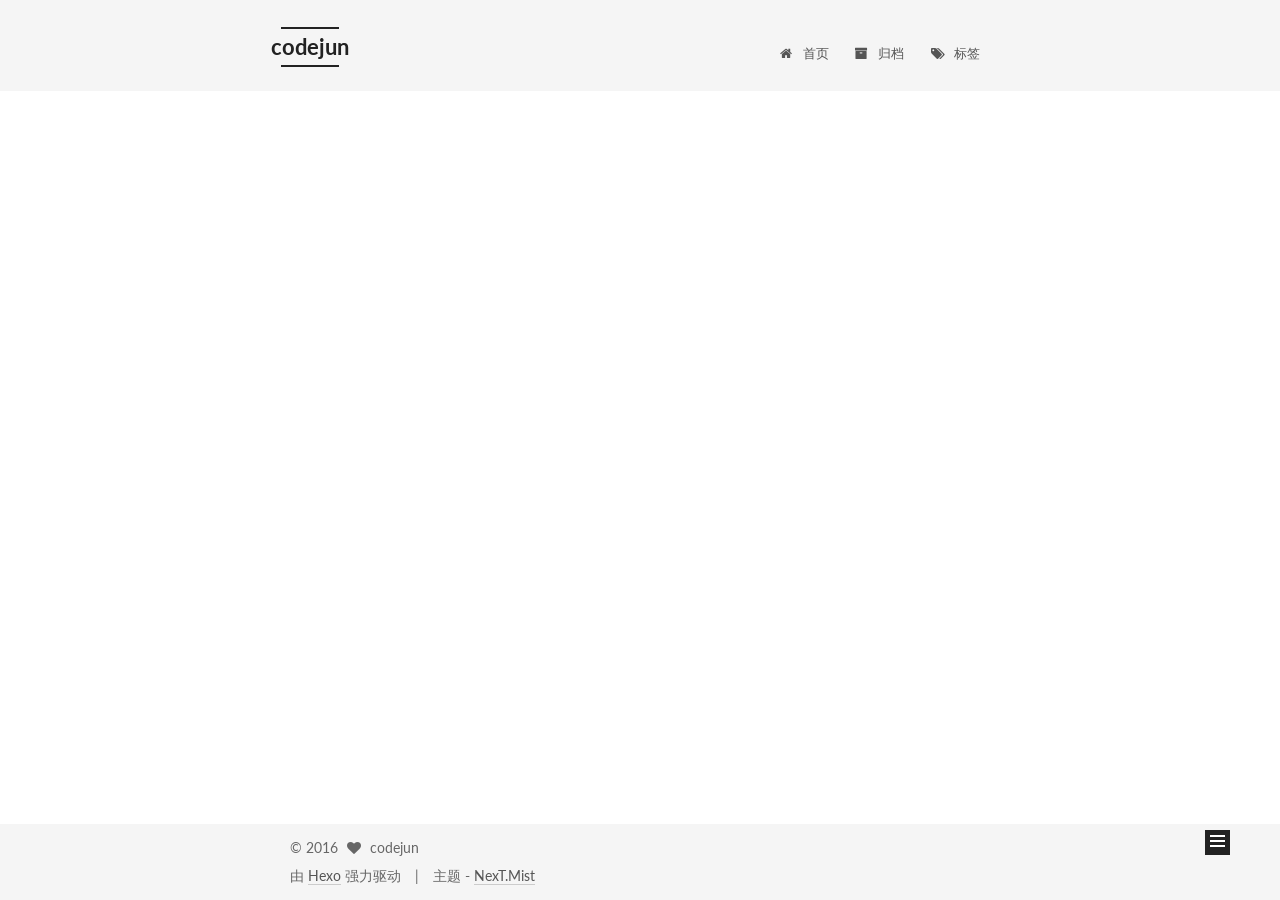
==== commit e6fd184c: "Site updated: 2016-08-07 21:24:35" ====
--- a/about/index.html
+++ b/about/index.html
@@ -284,7 +284,7 @@
         <nav class="site-state motion-element">
           <div class="site-state-item site-state-posts">
             <a href="/archives">
-              <span class="site-state-item-count">1</span>
+              <span class="site-state-item-count">2</span>
               <span class="site-state-item-name">日志</span>
             </a>
           </div>
--- a/css/main.css
+++ b/css/main.css
@@ -186,7 +186,7 @@
 body {
   position: relative;
   font-family: 'Lato', "PingFang SC", "Microsoft YaHei", sans-serif;
-  font-size: 14px;
+  font-size: 18px;
   line-height: 2;
   color: #555;
   background: #fff;
@@ -908,7 +908,7 @@
   display: inline-block;
   vertical-align: top;
   line-height: 36px;
-  font-size: 20px;
+  font-size: 24px;
   font-weight: normal;
   font-family: 'Lato', "PingFang SC", "Microsoft YaHei", sans-serif;
 }
@@ -1016,7 +1016,7 @@
 .post-body .figure .caption {
   margin: 10px auto 15px;
   text-align: center;
-  font-size: 14px;
+  font-size: 18px;
   color: #999;
   font-weight: bold;
   line-height: 1;
@@ -1548,7 +1548,7 @@
   width: 4px;
   height: 4px;
   border-radius: 50%;
-  background: #13c40b;
+  background: #ff94a6;
 }
 .links-of-blogroll {
   font-size: 13px;
@@ -2341,7 +2341,7 @@
 }
 .post-more-link a {
   padding: 0;
-  font-size: 14px;
+  font-size: 18px;
   color: #666;
   background: none;
   border: none;
